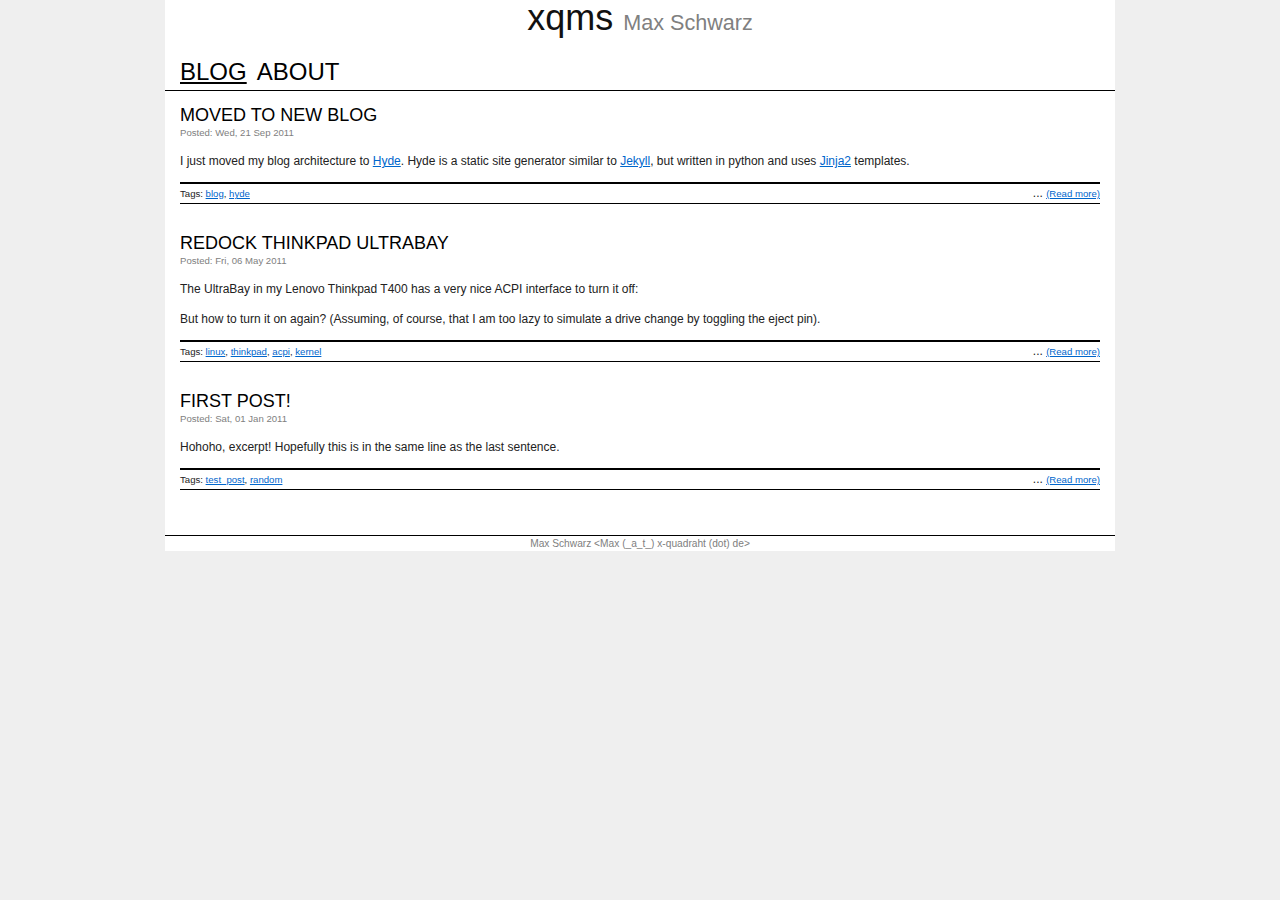
==== blog/index.html @ cdac5692 "initial commit" ====
<!DOCTYPE HTML>
<html>
<head>
	<meta charset="" />

	<title>Blog</title>
	
	<link rel="stylesheet" href="/media/css/blueprint/screen.css" type="text/css" media="screen, projection" />
	<link rel="stylesheet" href="/media/css/blueprint/print.css" type="text/css" media="print" />
	<!--[if lt IE 8]>
			<link rel="stylesheet" href="/media/css/blueprint/ie.css" type="text/css" media="screen, projection" />
	<![endif]-->

	<link rel="stylesheet" href="/media/css/base.css" type="text/css" />
	<link rel="stylesheet" href="/media/css/code.css" type="text/css" />
</head>
<body>
	<div class="container">
		<div id="header" class="span-24">
			<h1>xqms <span id="header-name">Max Schwarz</span></h1>
		</div>
		<div id="nav" class="span-24">
						<nav class=main_nav>
    <ul>
                        <li>
            <a title="Blog"
                class="button white active blog first"
                href="/blog">
                Blog
            </a>
        </li>                <li>
            <a title="About"
                class="button white about"
                href="/about.html">
                About
            </a>
        </li>    </ul>
</nav>
		</div>

		<div class="span-24">
		<div id="main">
		
<ul class="listing">
		<li>
		
<article >
	<h3><a href="/blog/moved_to_new_blog.html">Moved to new blog</a></h3>
	
	<div class="time small">
		<time datetime="2011-09-21">
			Posted: Wed, 21 Sep 2011
		</time>
	</div>
	
	<p>I just moved my blog architecture to <a href="https://github.com/hyde/hyde">Hyde</a>. Hyde is a static site
generator similar to <a href="https://github.com/mojombo/jekyll">Jekyll</a>, but written in python and uses
<a href="http://jinja.pocoo.org/docs/">Jinja2</a>&nbsp;templates.</p>
	<div class="post_info">
				<div class="tags small">
			Tags:
							<a href="/blog/tags/blog.html">blog</a>, 							<a href="/blog/tags/hyde.html">hyde</a>					</div>
				
		<span class="read_more">... <a class="small" href="/blog/moved_to_new_blog.html">(Read more)</a></span>
	</div>
</article>

	</li>
		<li>
		
<article >
	<h3><a href="/blog/redock_thinkpad_ultrabay.html">Redock Thinkpad UltraBay</a></h3>
	
	<div class="time small">
		<time datetime="2011-05-06">
			Posted: Fri, 06 May 2011
		</time>
	</div>
	
	<p>The UltraBay in my Lenovo Thinkpad T400 has a very nice <span class="caps">ACPI</span> interface to turn it&nbsp;off:</p>
<script src="https://gist.github.com/1230632.js?file=undock.sh"></script>

<p>But how to turn it on again? (Assuming, of course, that I am too lazy to
simulate a drive change by toggling the eject&nbsp;pin).</p>
	<div class="post_info">
				<div class="tags small">
			Tags:
							<a href="/blog/tags/linux.html">linux</a>, 							<a href="/blog/tags/thinkpad.html">thinkpad</a>, 							<a href="/blog/tags/acpi.html">acpi</a>, 							<a href="/blog/tags/kernel.html">kernel</a>					</div>
				
		<span class="read_more">... <a class="small" href="/blog/redock_thinkpad_ultrabay.html">(Read more)</a></span>
	</div>
</article>

	</li>
		<li>
		
<article >
	<h3><a href="/blog/test1.html">First post!</a></h3>
	
	<div class="time small">
		<time datetime="2011-01-01">
			Posted: Sat, 01 Jan 2011
		</time>
	</div>
	
	<p>Hohoho, excerpt!
Hopefully this is in the same line as the last&nbsp;sentence.</p>
	<div class="post_info">
				<div class="tags small">
			Tags:
							<a href="/blog/tags/test_post.html">test_post</a>, 							<a href="/blog/tags/random.html">random</a>					</div>
				
		<span class="read_more">... <a class="small" href="/blog/test1.html">(Read more)</a></span>
	</div>
</article>

	</li>
	</ul>
		</div>
		</div>

		<div class="span-24" id="footer">
			Max Schwarz &lt;Max (_a_t_) x-quadraht (dot) de&gt;
		</div>
	</div>
</body>
</html>
---- media/css/blueprint/screen.css ----
/* -----------------------------------------------------------------------


 Blueprint CSS Framework 1.0.1
 http://blueprintcss.org

   * Copyright (c) 2007-Present. See LICENSE for more info.
   * See README for instructions on how to use Blueprint.
   * For credits and origins, see AUTHORS.
   * This is a compressed file. See the sources in the 'src' directory.

----------------------------------------------------------------------- */

/* reset.css */
html {margin:0;padding:0;border:0;}
body, div, span, object, iframe, h1, h2, h3, h4, h5, h6, p, blockquote, pre, a, abbr, acronym, address, code, del, dfn, em, img, q, dl, dt, dd, ol, ul, li, fieldset, form, label, legend, table, caption, tbody, tfoot, thead, tr, th, td, article, aside, dialog, figure, footer, header, hgroup, nav, section {margin:0;padding:0;border:0;font-size:100%;font:inherit;vertical-align:baseline;}
article, aside, details, figcaption, figure, dialog, footer, header, hgroup, menu, nav, section {display:block;}
body {line-height:1.5;background:white;}
table {border-collapse:separate;border-spacing:0;}
caption, th, td {text-align:left;font-weight:normal;float:none !important;}
table, th, td {vertical-align:middle;}
blockquote:before, blockquote:after, q:before, q:after {content:'';}
blockquote, q {quotes:"" "";}
a img {border:none;}
:focus {outline:0;}

/* typography.css */
html {font-size:100.01%;}
body {font-size:75%;color:#222;background:#fff;font-family:"Helvetica Neue", Arial, Helvetica, sans-serif;}
h1, h2, h3, h4, h5, h6 {font-weight:normal;color:#111;}
h1 {font-size:3em;line-height:1;margin-bottom:0.5em;}
h2 {font-size:2em;margin-bottom:0.75em;}
h3 {font-size:1.5em;line-height:1;margin-bottom:1em;}
h4 {font-size:1.2em;line-height:1.25;margin-bottom:1.25em;}
h5 {font-size:1em;font-weight:bold;margin-bottom:1.5em;}
h6 {font-size:1em;font-weight:bold;}
h1 img, h2 img, h3 img, h4 img, h5 img, h6 img {margin:0;}
p {margin:0 0 1.5em;}
.left {float:left !important;}
p .left {margin:1.5em 1.5em 1.5em 0;padding:0;}
.right {float:right !important;}
p .right {margin:1.5em 0 1.5em 1.5em;padding:0;}
a:focus, a:hover {color:#09f;}
a {color:#06c;text-decoration:underline;}
blockquote {margin:1.5em;color:#666;font-style:italic;}
strong, dfn {font-weight:bold;}
em, dfn {font-style:italic;}
sup, sub {line-height:0;}
abbr, acronym {border-bottom:1px dotted #666;}
address {margin:0 0 1.5em;font-style:italic;}
del {color:#666;}
pre {margin:1.5em 0;white-space:pre;}
pre, code, tt {font:1em 'andale mono', 'lucida console', monospace;line-height:1.5;}
li ul, li ol {margin:0;}
ul, ol {margin:0 1.5em 1.5em 0;padding-left:1.5em;}
ul {list-style-type:disc;}
ol {list-style-type:decimal;}
dl {margin:0 0 1.5em 0;}
dl dt {font-weight:bold;}
dd {margin-left:1.5em;}
table {margin-bottom:1.4em;width:100%;}
th {font-weight:bold;}
thead th {background:#c3d9ff;}
th, td, caption {padding:4px 10px 4px 5px;}
tbody tr:nth-child(even) td, tbody tr.even td {background:#e5ecf9;}
tfoot {font-style:italic;}
caption {background:#eee;}
.small {font-size:.8em;margin-bottom:1.875em;line-height:1.875em;}
.large {font-size:1.2em;line-height:2.5em;margin-bottom:1.25em;}
.hide {display:none;}
.quiet {color:#666;}
.loud {color:#000;}
.highlight {background:#ff0;}
.added {background:#060;color:#fff;}
.removed {background:#900;color:#fff;}
.first {margin-left:0;padding-left:0;}
.last {margin-right:0;padding-right:0;}
.top {margin-top:0;padding-top:0;}
.bottom {margin-bottom:0;padding-bottom:0;}

/* forms.css */
label {font-weight:bold;}
fieldset {padding:0 1.4em 1.4em 1.4em;margin:0 0 1.5em 0;border:1px solid #ccc;}
legend {font-weight:bold;font-size:1.2em;margin-top:-0.2em;margin-bottom:1em;}
fieldset, #IE8#HACK {padding-top:1.4em;}
legend, #IE8#HACK {margin-top:0;margin-bottom:0;}
input[type=text], input[type=password], input[type=url], input[type=email], input.text, input.title, textarea {background-color:#fff;border:1px solid #bbb;color:#000;}
input[type=text]:focus, input[type=password]:focus, input[type=url]:focus, input[type=email]:focus, input.text:focus, input.title:focus, textarea:focus {border-color:#666;}
select {background-color:#fff;border-width:1px;border-style:solid;}
input[type=text], input[type=password], input[type=url], input[type=email], input.text, input.title, textarea, select {margin:0.5em 0;}
input.text, input.title {width:300px;padding:5px;}
input.title {font-size:1.5em;}
textarea {width:390px;height:250px;padding:5px;}
form.inline {line-height:3;}
form.inline p {margin-bottom:0;}
.error, .alert, .notice, .success, .info {padding:0.8em;margin-bottom:1em;border:2px solid #ddd;}
.error, .alert {background:#fbe3e4;color:#8a1f11;border-color:#fbc2c4;}
.notice {background:#fff6bf;color:#514721;border-color:#ffd324;}
.success {background:#e6efc2;color:#264409;border-color:#c6d880;}
.info {background:#d5edf8;color:#205791;border-color:#92cae4;}
.error a, .alert a {color:#8a1f11;}
.notice a {color:#514721;}
.success a {color:#264409;}
.info a {color:#205791;}

/* grid.css */
.container {width:950px;margin:0 auto;}
.showgrid {background:url(src/grid.png);}
.column, .span-1, .span-2, .span-3, .span-4, .span-5, .span-6, .span-7, .span-8, .span-9, .span-10, .span-11, .span-12, .span-13, .span-14, .span-15, .span-16, .span-17, .span-18, .span-19, .span-20, .span-21, .span-22, .span-23, .span-24 {float:left;margin-right:10px;}
.last {margin-right:0;}
.span-1 {width:30px;}
.span-2 {width:70px;}
.span-3 {width:110px;}
.span-4 {width:150px;}
.span-5 {width:190px;}
.span-6 {width:230px;}
.span-7 {width:270px;}
.span-8 {width:310px;}
.span-9 {width:350px;}
.span-10 {width:390px;}
.span-11 {width:430px;}
.span-12 {width:470px;}
.span-13 {width:510px;}
.span-14 {width:550px;}
.span-15 {width:590px;}
.span-16 {width:630px;}
.span-17 {width:670px;}
.span-18 {width:710px;}
.span-19 {width:750px;}
.span-20 {width:790px;}
.span-21 {width:830px;}
.span-22 {width:870px;}
.span-23 {width:910px;}
.span-24 {width:950px;margin-right:0;}
input.span-1, textarea.span-1, input.span-2, textarea.span-2, input.span-3, textarea.span-3, input.span-4, textarea.span-4, input.span-5, textarea.span-5, input.span-6, textarea.span-6, input.span-7, textarea.span-7, input.span-8, textarea.span-8, input.span-9, textarea.span-9, input.span-10, textarea.span-10, input.span-11, textarea.span-11, input.span-12, textarea.span-12, input.span-13, textarea.span-13, input.span-14, textarea.span-14, input.span-15, textarea.span-15, input.span-16, textarea.span-16, input.span-17, textarea.span-17, input.span-18, textarea.span-18, input.span-19, textarea.span-19, input.span-20, textarea.span-20, input.span-21, textarea.span-21, input.span-22, textarea.span-22, input.span-23, textarea.span-23, input.span-24, textarea.span-24 {border-left-width:1px;border-right-width:1px;padding-left:5px;padding-right:5px;}
input.span-1, textarea.span-1 {width:18px;}
input.span-2, textarea.span-2 {width:58px;}
input.span-3, textarea.span-3 {width:98px;}
input.span-4, textarea.span-4 {width:138px;}
input.span-5, textarea.span-5 {width:178px;}
input.span-6, textarea.span-6 {width:218px;}
input.span-7, textarea.span-7 {width:258px;}
input.span-8, textarea.span-8 {width:298px;}
input.span-9, textarea.span-9 {width:338px;}
input.span-10, textarea.span-10 {width:378px;}
input.span-11, textarea.span-11 {width:418px;}
input.span-12, textarea.span-12 {width:458px;}
input.span-13, textarea.span-13 {width:498px;}
input.span-14, textarea.span-14 {width:538px;}
input.span-15, textarea.span-15 {width:578px;}
input.span-16, textarea.span-16 {width:618px;}
input.span-17, textarea.span-17 {width:658px;}
input.span-18, textarea.span-18 {width:698px;}
input.span-19, textarea.span-19 {width:738px;}
input.span-20, textarea.span-20 {width:778px;}
input.span-21, textarea.span-21 {width:818px;}
input.span-22, textarea.span-22 {width:858px;}
input.span-23, textarea.span-23 {width:898px;}
input.span-24, textarea.span-24 {width:938px;}
.append-1 {padding-right:40px;}
.append-2 {padding-right:80px;}
.append-3 {padding-right:120px;}
.append-4 {padding-right:160px;}
.append-5 {padding-right:200px;}
.append-6 {padding-right:240px;}
.append-7 {padding-right:280px;}
.append-8 {padding-right:320px;}
.append-9 {padding-right:360px;}
.append-10 {padding-right:400px;}
.append-11 {padding-right:440px;}
.append-12 {padding-right:480px;}
.append-13 {padding-right:520px;}
.append-14 {padding-right:560px;}
.append-15 {padding-right:600px;}
.append-16 {padding-right:640px;}
.append-17 {padding-right:680px;}
.append-18 {padding-right:720px;}
.append-19 {padding-right:760px;}
.append-20 {padding-right:800px;}
.append-21 {padding-right:840px;}
.append-22 {padding-right:880px;}
.append-23 {padding-right:920px;}
.prepend-1 {padding-left:40px;}
.prepend-2 {padding-left:80px;}
.prepend-3 {padding-left:120px;}
.prepend-4 {padding-left:160px;}
.prepend-5 {padding-left:200px;}
.prepend-6 {padding-left:240px;}
.prepend-7 {padding-left:280px;}
.prepend-8 {padding-left:320px;}
.prepend-9 {padding-left:360px;}
.prepend-10 {padding-left:400px;}
.prepend-11 {padding-left:440px;}
.prepend-12 {padding-left:480px;}
.prepend-13 {padding-left:520px;}
.prepend-14 {padding-left:560px;}
.prepend-15 {padding-left:600px;}
.prepend-16 {padding-left:640px;}
.prepend-17 {padding-left:680px;}
.prepend-18 {padding-left:720px;}
.prepend-19 {padding-left:760px;}
.prepend-20 {padding-left:800px;}
.prepend-21 {padding-left:840px;}
.prepend-22 {padding-left:880px;}
.prepend-23 {padding-left:920px;}
.border {padding-right:4px;margin-right:5px;border-right:1px solid #ddd;}
.colborder {padding-right:24px;margin-right:25px;border-right:1px solid #ddd;}
.pull-1 {margin-left:-40px;}
.pull-2 {margin-left:-80px;}
.pull-3 {margin-left:-120px;}
.pull-4 {margin-left:-160px;}
.pull-5 {margin-left:-200px;}
.pull-6 {margin-left:-240px;}
.pull-7 {margin-left:-280px;}
.pull-8 {margin-left:-320px;}
.pull-9 {margin-left:-360px;}
.pull-10 {margin-left:-400px;}
.pull-11 {margin-left:-440px;}
.pull-12 {margin-left:-480px;}
.pull-13 {margin-left:-520px;}
.pull-14 {margin-left:-560px;}
.pull-15 {margin-left:-600px;}
.pull-16 {margin-left:-640px;}
.pull-17 {margin-left:-680px;}
.pull-18 {margin-left:-720px;}
.pull-19 {margin-left:-760px;}
.pull-20 {margin-left:-800px;}
.pull-21 {margin-left:-840px;}
.pull-22 {margin-left:-880px;}
.pull-23 {margin-left:-920px;}
.pull-24 {margin-left:-960px;}
.pull-1, .pull-2, .pull-3, .pull-4, .pull-5, .pull-6, .pull-7, .pull-8, .pull-9, .pull-10, .pull-11, .pull-12, .pull-13, .pull-14, .pull-15, .pull-16, .pull-17, .pull-18, .pull-19, .pull-20, .pull-21, .pull-22, .pull-23, .pull-24 {float:left;position:relative;}
.push-1 {margin:0 -40px 1.5em 40px;}
.push-2 {margin:0 -80px 1.5em 80px;}
.push-3 {margin:0 -120px 1.5em 120px;}
.push-4 {margin:0 -160px 1.5em 160px;}
.push-5 {margin:0 -200px 1.5em 200px;}
.push-6 {margin:0 -240px 1.5em 240px;}
.push-7 {margin:0 -280px 1.5em 280px;}
.push-8 {margin:0 -320px 1.5em 320px;}
.push-9 {margin:0 -360px 1.5em 360px;}
.push-10 {margin:0 -400px 1.5em 400px;}
.push-11 {margin:0 -440px 1.5em 440px;}
.push-12 {margin:0 -480px 1.5em 480px;}
.push-13 {margin:0 -520px 1.5em 520px;}
.push-14 {margin:0 -560px 1.5em 560px;}
.push-15 {margin:0 -600px 1.5em 600px;}
.push-16 {margin:0 -640px 1.5em 640px;}
.push-17 {margin:0 -680px 1.5em 680px;}
.push-18 {margin:0 -720px 1.5em 720px;}
.push-19 {margin:0 -760px 1.5em 760px;}
.push-20 {margin:0 -800px 1.5em 800px;}
.push-21 {margin:0 -840px 1.5em 840px;}
.push-22 {margin:0 -880px 1.5em 880px;}
.push-23 {margin:0 -920px 1.5em 920px;}
.push-24 {margin:0 -960px 1.5em 960px;}
.push-1, .push-2, .push-3, .push-4, .push-5, .push-6, .push-7, .push-8, .push-9, .push-10, .push-11, .push-12, .push-13, .push-14, .push-15, .push-16, .push-17, .push-18, .push-19, .push-20, .push-21, .push-22, .push-23, .push-24 {float:left;position:relative;}
div.prepend-top, .prepend-top {margin-top:1.5em;}
div.append-bottom, .append-bottom {margin-bottom:1.5em;}
.box {padding:1.5em;margin-bottom:1.5em;background:#e5eCf9;}
hr {background:#ddd;color:#ddd;clear:both;float:none;width:100%;height:1px;margin:0 0 17px;border:none;}
hr.space {background:#fff;color:#fff;visibility:hidden;}
.clearfix:after, .container:after {content:"\0020";display:block;height:0;clear:both;visibility:hidden;overflow:hidden;}
.clearfix, .container {display:block;}
.clear {clear:both;}
---- media/css/blueprint/print.css ----
/* -----------------------------------------------------------------------


 Blueprint CSS Framework 1.0.1
 http://blueprintcss.org

   * Copyright (c) 2007-Present. See LICENSE for more info.
   * See README for instructions on how to use Blueprint.
   * For credits and origins, see AUTHORS.
   * This is a compressed file. See the sources in the 'src' directory.

----------------------------------------------------------------------- */

/* print.css */
body {line-height:1.5;font-family:"Helvetica Neue", Arial, Helvetica, sans-serif;color:#000;background:none;font-size:10pt;}
.container {background:none;}
hr {background:#ccc;color:#ccc;width:100%;height:2px;margin:2em 0;padding:0;border:none;}
hr.space {background:#fff;color:#fff;visibility:hidden;}
h1, h2, h3, h4, h5, h6 {font-family:"Helvetica Neue", Arial, "Lucida Grande", sans-serif;}
code {font:.9em "Courier New", Monaco, Courier, monospace;}
a img {border:none;}
p img.top {margin-top:0;}
blockquote {margin:1.5em;padding:1em;font-style:italic;font-size:.9em;}
.small {font-size:.9em;}
.large {font-size:1.1em;}
.quiet {color:#999;}
.hide {display:none;}
a:link, a:visited {background:transparent;font-weight:700;text-decoration:underline;}
a:link:after, a:visited:after {content:" (" attr(href) ")";font-size:90%;}
---- media/css/blueprint/ie.css ----
/* -----------------------------------------------------------------------


 Blueprint CSS Framework 1.0.1
 http://blueprintcss.org

   * Copyright (c) 2007-Present. See LICENSE for more info.
   * See README for instructions on how to use Blueprint.
   * For credits and origins, see AUTHORS.
   * This is a compressed file. See the sources in the 'src' directory.

----------------------------------------------------------------------- */

/* ie.css */
body {text-align:center;}
.container {text-align:left;}
* html .column, * html .span-1, * html .span-2, * html .span-3, * html .span-4, * html .span-5, * html .span-6, * html .span-7, * html .span-8, * html .span-9, * html .span-10, * html .span-11, * html .span-12, * html .span-13, * html .span-14, * html .span-15, * html .span-16, * html .span-17, * html .span-18, * html .span-19, * html .span-20, * html .span-21, * html .span-22, * html .span-23, * html .span-24 {display:inline;overflow-x:hidden;}
* html legend {margin:0px -8px 16px 0;padding:0;}
sup {vertical-align:text-top;}
sub {vertical-align:text-bottom;}
html>body p code {*white-space:normal;}
hr {margin:-8px auto 11px;}
img {-ms-interpolation-mode:bicubic;}
.clearfix, .container {display:inline-block;}
* html .clearfix, * html .container {height:1%;}
fieldset {padding-top:0;}
legend {margin-top:-0.2em;margin-bottom:1em;margin-left:-0.5em;}
textarea {overflow:auto;}
label {vertical-align:middle;position:relative;top:-0.25em;}
input.text, input.title, textarea {background-color:#fff;border:1px solid #bbb;}
input.text:focus, input.title:focus {border-color:#666;}
input.text, input.title, textarea, select {margin:0.5em 0;}
input.checkbox, input.radio {position:relative;top:.25em;}
form.inline div, form.inline p {vertical-align:middle;}
form.inline input.checkbox, form.inline input.radio, form.inline input.button, form.inline button {margin:0.5em 0;}
button, input.button {position:relative;top:0.25em;}
---- media/css/base.css ----
body {
	background-color: #efefef;
}

.container {
	background-color: white;
}

#header {
	text-align: center;
}

#header h1 {
	margin-bottom: 0;
}

#header-name {
	color: #808080;
	font-size: 60%;
}

#nav {
	border-bottom: 1px solid black;
}

.main_nav ul {
	padding-left: 15px;
}

.main_nav li {
	list-style-type: none;
	float: left;
}

.main_nav li a {
	margin-left: 5px;
	margin-right: 5px;
	font-size: 200%;
	text-transform: uppercase;
	text-decoration: none;
	color: black;
}

.main_nav li a.first {
	margin-left: 0;
}

.main_nav li a.active {
	text-decoration: underline;
}

.main_nav li a:hover {
	text-decoration: underline;
}

#main {
	padding: 15px 15px 15px 15px;
}

.listing {
	min-width: 800px;
	padding-left: 0;
	margin-right: 0;
}

.listing p {
	margin-bottom: 1em;
}

.listing > li {
	list-style-type: none;
	border-bottom: 1px solid black;
	margin-bottom: 30px;
}

.post_info {
	border-top: 2px solid black;
}

.post_info .tags ul {
	display: inline-block;
	padding: 0;
}

.post_info .tags li {
	list-style-type: none;
	float: left;
}

.post_info .tags {
	display: inline;
}

.post_info .read_more {
	float: right;
}

article h3 {
	text-transform: uppercase;
	margin-bottom: 0;
}

article h3 a {
	color: black;
	text-decoration: none;
}

article .time {
	color: #808080;
	margin-bottom: 10px;
}

.codebox {
	background-color: #909090;
	margin-bottom: 1.5em;
}

.codebox table {
	margin: 0;
}

.codebox .highlight {
	display: block;
}

.codebox pre {
	margin: 0;
}

.codebox td {
	padding: 0;
}

.codebox td, .codebox th {
	vertical-align: top;
}

.codebox figcaption {
	text-align: center;
}

#footer {
	color: #808080;
	font-size: 85%;
	text-align: center;
	border-top: 1px solid black;
}
---- media/css/code.css ----
.codebox .highlight .hll { background-color: #ffffcc }
.codebox .highlight  { background: #f0f0f0; }
.codebox .highlight .c { color: #60a0b0; font-style: italic } /* Comment */
.codebox .highlight .err { border: 1px solid #FF0000 } /* Error */
.codebox .highlight .k { color: #007020; font-weight: bold } /* Keyword */
.codebox .highlight .o { color: #666666 } /* Operator */
.codebox .highlight .cm { color: #60a0b0; font-style: italic } /* Comment.Multiline */
.codebox .highlight .cp { color: #007020 } /* Comment.Preproc */
.codebox .highlight .c1 { color: #60a0b0; font-style: italic } /* Comment.Single */
.codebox .highlight .cs { color: #60a0b0; background-color: #fff0f0 } /* Comment.Special */
.codebox .highlight .gd { color: #A00000 } /* Generic.Deleted */
.codebox .highlight .ge { font-style: italic } /* Generic.Emph */
.codebox .highlight .gr { color: #FF0000 } /* Generic.Error */
.codebox .highlight .gh { color: #000080; font-weight: bold } /* Generic.Heading */
.codebox .highlight .gi { color: #00A000 } /* Generic.Inserted */
.codebox .highlight .go { color: #808080 } /* Generic.Output */
.codebox .highlight .gp { color: #c65d09; font-weight: bold } /* Generic.Prompt */
.codebox .highlight .gs { font-weight: bold } /* Generic.Strong */
.codebox .highlight .gu { color: #800080; font-weight: bold } /* Generic.Subheading */
.codebox .highlight .gt { color: #0040D0 } /* Generic.Traceback */
.codebox .highlight .kc { color: #007020; font-weight: bold } /* Keyword.Constant */
.codebox .highlight .kd { color: #007020; font-weight: bold } /* Keyword.Declaration */
.codebox .highlight .kn { color: #007020; font-weight: bold } /* Keyword.Namespace */
.codebox .highlight .kp { color: #007020 } /* Keyword.Pseudo */
.codebox .highlight .kr { color: #007020; font-weight: bold } /* Keyword.Reserved */
.codebox .highlight .kt { color: #902000 } /* Keyword.Type */
.codebox .highlight .m { color: #40a070 } /* Literal.Number */
.codebox .highlight .s { color: #4070a0 } /* Literal.String */
.codebox .highlight .na { color: #4070a0 } /* Name.Attribute */
.codebox .highlight .nb { color: #007020 } /* Name.Builtin */
.codebox .highlight .nc { color: #0e84b5; font-weight: bold } /* Name.Class */
.codebox .highlight .no { color: #60add5 } /* Name.Constant */
.codebox .highlight .nd { color: #555555; font-weight: bold } /* Name.Decorator */
.codebox .highlight .ni { color: #d55537; font-weight: bold } /* Name.Entity */
.codebox .highlight .ne { color: #007020 } /* Name.Exception */
.codebox .highlight .nf { color: #06287e } /* Name.Function */
.codebox .highlight .nl { color: #002070; font-weight: bold } /* Name.Label */
.codebox .highlight .nn { color: #0e84b5; font-weight: bold } /* Name.Namespace */
.codebox .highlight .nt { color: #062873; font-weight: bold } /* Name.Tag */
.codebox .highlight .nv { color: #bb60d5 } /* Name.Variable */
.codebox .highlight .ow { color: #007020; font-weight: bold } /* Operator.Word */
.codebox .highlight .w { color: #bbbbbb } /* Text.Whitespace */
.codebox .highlight .mf { color: #40a070 } /* Literal.Number.Float */
.codebox .highlight .mh { color: #40a070 } /* Literal.Number.Hex */
.codebox .highlight .mi { color: #40a070 } /* Literal.Number.Integer */
.codebox .highlight .mo { color: #40a070 } /* Literal.Number.Oct */
.codebox .highlight .sb { color: #4070a0 } /* Literal.String.Backtick */
.codebox .highlight .sc { color: #4070a0 } /* Literal.String.Char */
.codebox .highlight .sd { color: #4070a0; font-style: italic } /* Literal.String.Doc */
.codebox .highlight .s2 { color: #4070a0 } /* Literal.String.Double */
.codebox .highlight .se { color: #4070a0; font-weight: bold } /* Literal.String.Escape */
.codebox .highlight .sh { color: #4070a0 } /* Literal.String.Heredoc */
.codebox .highlight .si { color: #70a0d0; font-style: italic } /* Literal.String.Interpol */
.codebox .highlight .sx { color: #c65d09 } /* Literal.String.Other */
.codebox .highlight .sr { color: #235388 } /* Literal.String.Regex */
.codebox .highlight .s1 { color: #4070a0 } /* Literal.String.Single */
.codebox .highlight .ss { color: #517918 } /* Literal.String.Symbol */
.codebox .highlight .bp { color: #007020 } /* Name.Builtin.Pseudo */
.codebox .highlight .vc { color: #bb60d5 } /* Name.Variable.Class */
.codebox .highlight .vg { color: #bb60d5 } /* Name.Variable.Global */
.codebox .highlight .vi { color: #bb60d5 } /* Name.Variable.Instance */
.codebox .highlight .il { color: #40a070 } /* Literal.Number.Integer.Long */
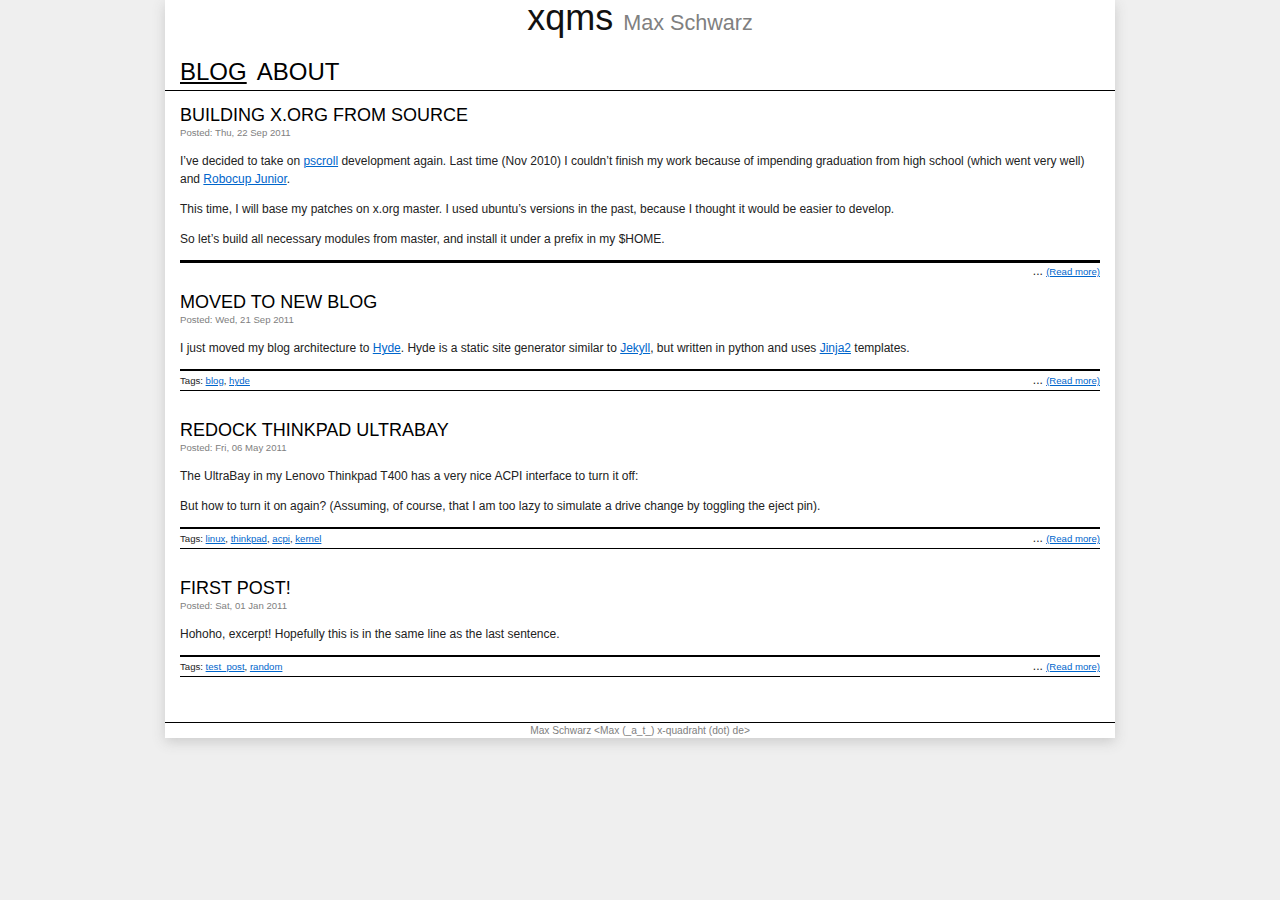
==== commit 7dcb996c: "building xorg from source" ====
--- a/blog/index.html
+++ b/blog/index.html
@@ -1,7 +1,7 @@
 <!DOCTYPE HTML>
 <html>
 <head>
-	<meta charset="" />
+	<meta charset="utf-8" />
 
 	<title>Blog</title>
 	
@@ -45,6 +45,31 @@
 		<li>
 		
 <article >
+	<h3><a href="/blog/building_xorg.html">Building X.org from source</a></h3>
+	
+	<div class="time small">
+		<time datetime="2011-09-22">
+			Posted: Thu, 22 Sep 2011
+		</time>
+	</div>
+	
+	<p>I&#8217;ve decided to take on <a href="https://github.com/x-quadraht/pscroll">pscroll</a> development again. Last time (Nov
+2010) I couldn&#8217;t finish my work because of impending graduation from high
+school (which went very well) and <a href="http://www.robocup2011.org">Robocup Junior</a>.</p>
+<p>This time, I will base my patches on x.org master. I used ubuntu&#8217;s versions
+in the past, because I thought it would be easier to&nbsp;develop.</p>
+<p>So let&#8217;s build all necessary modules from master, and install it under a
+prefix in my&nbsp;$<span class="caps">HOME</span>.</p>
+	<div class="post_info">
+				
+		<span class="read_more">... <a class="small" href="/blog/building_xorg.html">(Read more)</a></span>
+	</div>
+</article>
+
+	</li>
+		<li>
+		
+<article >
 	<h3><a href="/blog/moved_to_new_blog.html">Moved to new blog</a></h3>
 	
 	<div class="time small">
@@ -78,7 +103,7 @@
 	</div>
 	
 	<p>The UltraBay in my Lenovo Thinkpad T400 has a very nice <span class="caps">ACPI</span> interface to turn it&nbsp;off:</p>
-<script src="https://gist.github.com/1230632.js?file=undock.sh"></script>
+<script src="https://gist.github.com/1230801.js?file=undock.sh"></script>
 
 <p>But how to turn it on again? (Assuming, of course, that I am too lazy to
 simulate a drive change by toggling the eject&nbsp;pin).</p>
--- a/media/css/base.css
+++ b/media/css/base.css
@@ -4,6 +4,11 @@
 
 .container {
 	background-color: white;
+	-moz-box-shadow: 0px 4px 12px #ccc; /* FF3.5+ */
+	-webkit-box-shadow: 0px 4px 12px #ccc; /* Saf3.0+, Chrome */
+	box-shadow: 0px 4px 12px #ccc; /* Opera 10.5, IE 9.0 */
+	filter:  progid:DXImageTransform.Microsoft.dropshadow(OffX=12px, OffY=12px, Color='#ccc'); /* IE6,IE7 */
+	-ms-filter: "progid:DXImageTransform.Microsoft.dropshadow(OffX=12px, OffY=12px, Color='#ccc')"; /* IE8 */
 }
 
 #header {
@@ -145,3 +150,8 @@
 	text-align: center;
 	border-top: 1px solid black;
 }
+
+h2 {
+	font-size: 120%;
+	font-weight: bold;
+}
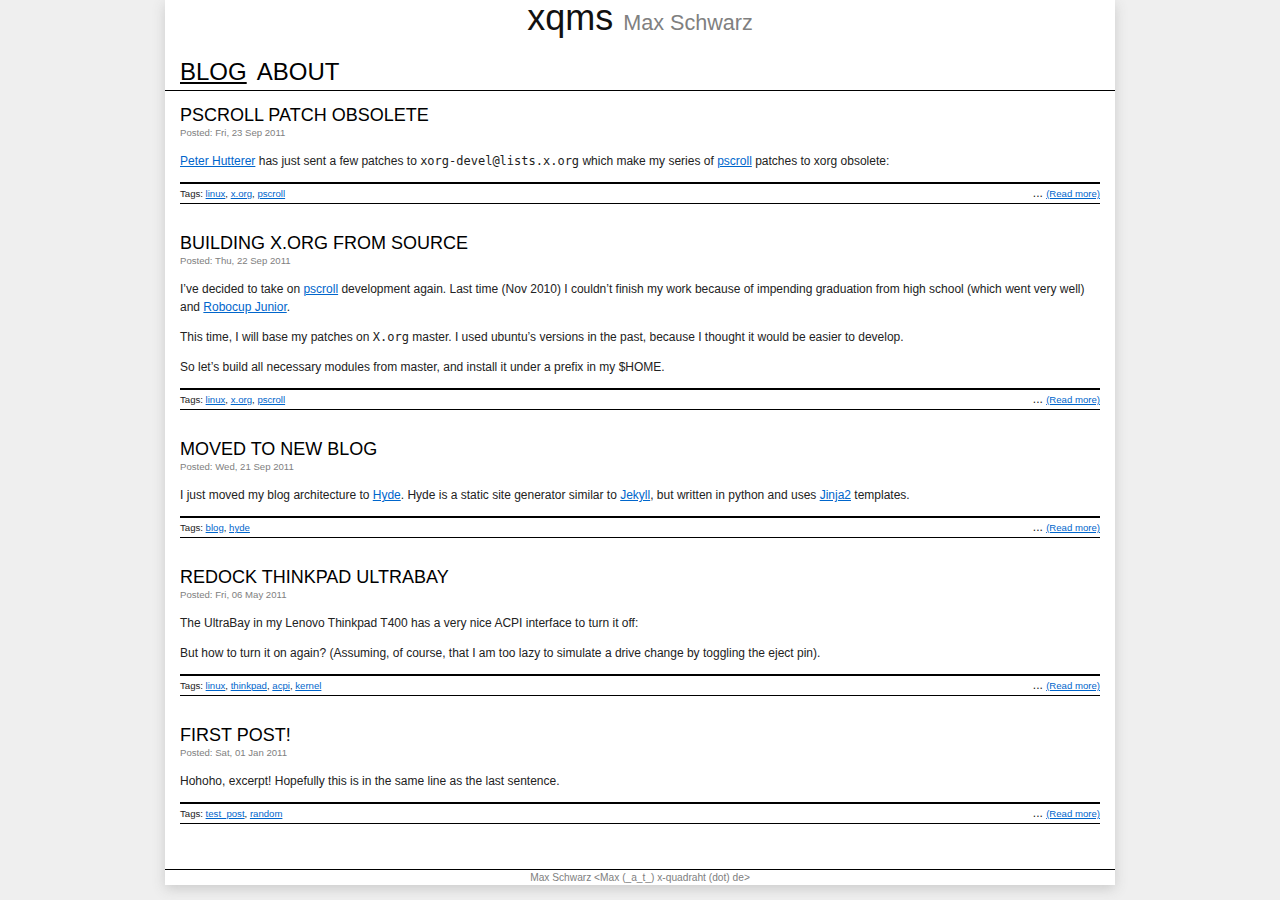
==== commit a19e7997: "pscroll patch obsolete" ====
--- a/blog/index.html
+++ b/blog/index.html
@@ -45,6 +45,29 @@
 		<li>
 		
 <article >
+	<h3><a href="/blog/pscroll_patch_obsolete.html">pscroll patch obsolete</a></h3>
+	
+	<div class="time small">
+		<time datetime="2011-09-23">
+			Posted: Fri, 23 Sep 2011
+		</time>
+	</div>
+	
+	<p><a href="http://who-t.blogspot.com">Peter Hutterer</a> has just sent a few patches to <code>xorg-devel@lists.x.org</code>
+which make my series of <a href="https://github.com/x-quadraht/pscroll">pscroll</a> patches to xorg&nbsp;obsolete:</p>
+	<div class="post_info">
+				<div class="tags small">
+			Tags:
+							<a href="/blog/tags/linux.html">linux</a>, 							<a href="/blog/tags/x.org.html">x.org</a>, 							<a href="/blog/tags/pscroll.html">pscroll</a>					</div>
+				
+		<span class="read_more">... <a class="small" href="/blog/pscroll_patch_obsolete.html">(Read more)</a></span>
+	</div>
+</article>
+
+	</li>
+		<li>
+		
+<article >
 	<h3><a href="/blog/building_xorg.html">Building X.org from source</a></h3>
 	
 	<div class="time small">
@@ -56,11 +79,14 @@
 	<p>I&#8217;ve decided to take on <a href="https://github.com/x-quadraht/pscroll">pscroll</a> development again. Last time (Nov
 2010) I couldn&#8217;t finish my work because of impending graduation from high
 school (which went very well) and <a href="http://www.robocup2011.org">Robocup Junior</a>.</p>
-<p>This time, I will base my patches on x.org master. I used ubuntu&#8217;s versions
+<p>This time, I will base my patches on <code>X.org</code> master. I used ubuntu&#8217;s versions
 in the past, because I thought it would be easier to&nbsp;develop.</p>
 <p>So let&#8217;s build all necessary modules from master, and install it under a
 prefix in my&nbsp;$<span class="caps">HOME</span>.</p>
 	<div class="post_info">
+				<div class="tags small">
+			Tags:
+							<a href="/blog/tags/linux.html">linux</a>, 							<a href="/blog/tags/x.org.html">x.org</a>, 							<a href="/blog/tags/pscroll.html">pscroll</a>					</div>
 				
 		<span class="read_more">... <a class="small" href="/blog/building_xorg.html">(Read more)</a></span>
 	</div>
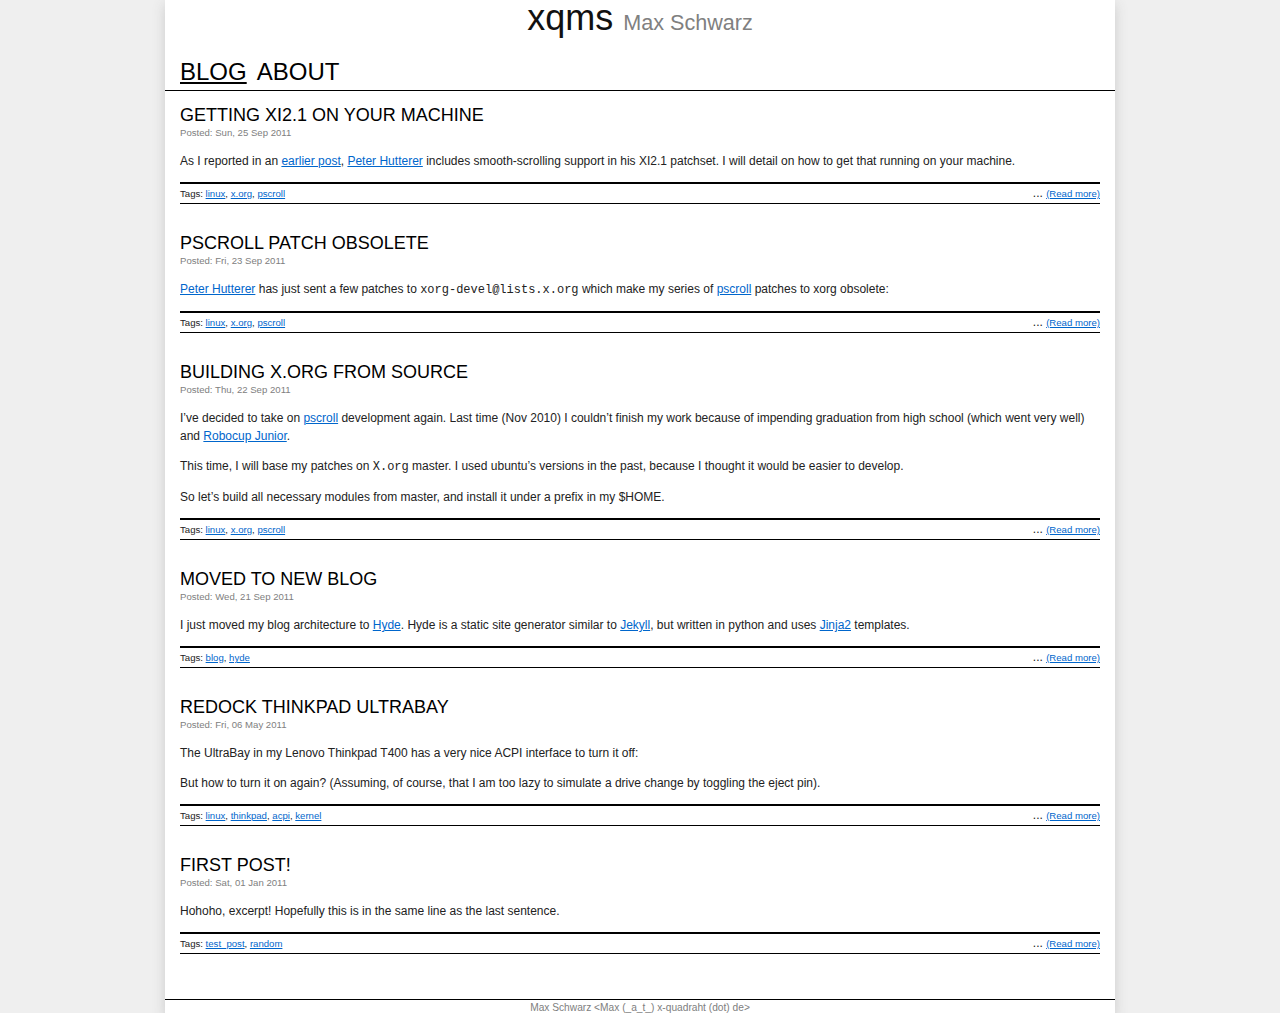
==== commit f5ddd059: "getting xi2.1" ====
--- a/blog/index.html
+++ b/blog/index.html
@@ -45,6 +45,30 @@
 		<li>
 		
 <article >
+	<h3><a href="/blog/getting_xi21.html">Getting XI2.1 on your machine</a></h3>
+	
+	<div class="time small">
+		<time datetime="2011-09-25">
+			Posted: Sun, 25 Sep 2011
+		</time>
+	</div>
+	
+	<p>As I reported in an <a href="/blog/pscroll_patch_obsolete.html">earlier post</a>, <a href="http://who-t.blogspot.com">Peter Hutterer</a> includes
+smooth-scrolling support in his <span class="caps">XI2</span>.1 patchset. I will detail on how to get that
+running on your&nbsp;machine.</p>
+	<div class="post_info">
+				<div class="tags small">
+			Tags:
+							<a href="/blog/tags/linux.html">linux</a>, 							<a href="/blog/tags/x.org.html">x.org</a>, 							<a href="/blog/tags/pscroll.html">pscroll</a>					</div>
+				
+		<span class="read_more">... <a class="small" href="/blog/getting_xi21.html">(Read more)</a></span>
+	</div>
+</article>
+
+	</li>
+		<li>
+		
+<article >
 	<h3><a href="/blog/pscroll_patch_obsolete.html">pscroll patch obsolete</a></h3>
 	
 	<div class="time small">
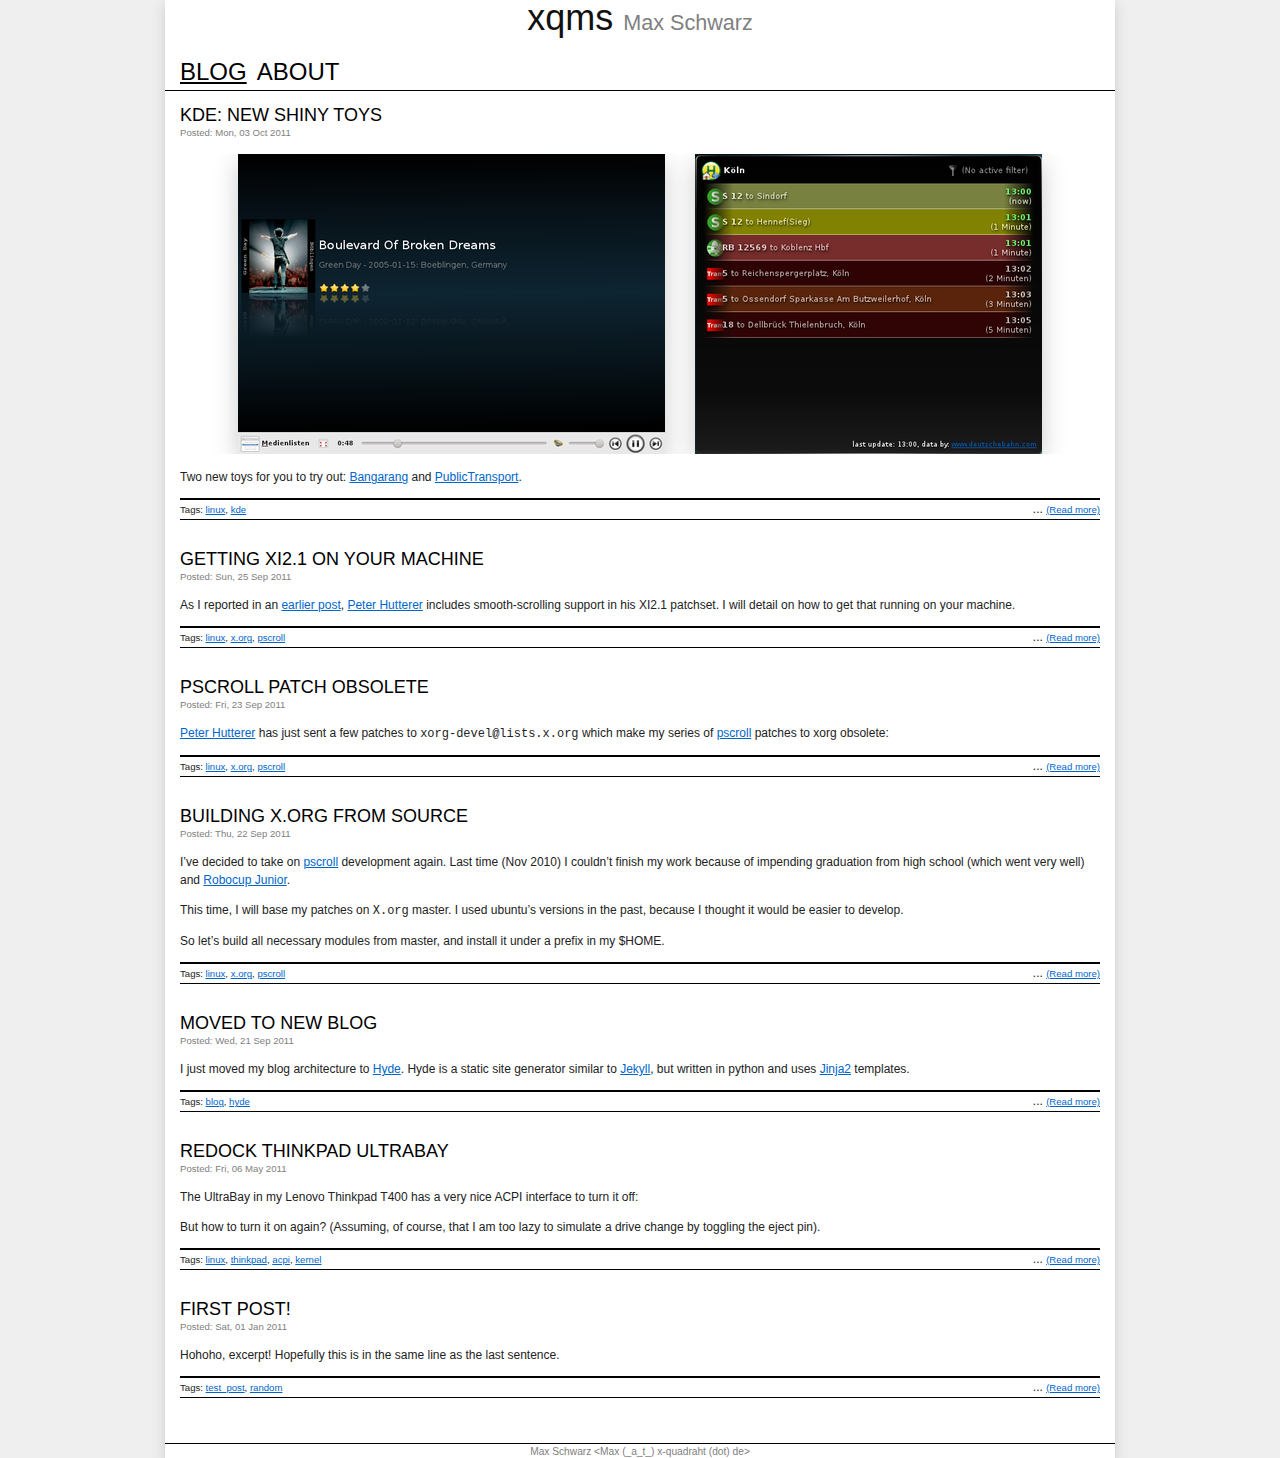
==== commit 95527a89: "KDE: shiny new toys" ====
--- a/blog/index.html
+++ b/blog/index.html
@@ -45,6 +45,34 @@
 		<li>
 		
 <article >
+	<h3><a href="/blog/kde_new_shiny_toys.html">KDE: New shiny toys</a></h3>
+	
+	<div class="time small">
+		<time datetime="2011-10-03">
+			Posted: Mon, 03 Oct 2011
+		</time>
+	</div>
+	
+	<p><aside class="images">
+<div class="img_box">
+<img alt="Bangarang" src="/media/img/bangarang.png" style="float: left" />
+<img alt="PublicTransport" src="/media/img/publictransport.png" />
+</div>
+</aside></p>
+<p>Two new toys for you to try out: <a href="https://bangarangkde.wordpress.com/">Bangarang</a> and <a href="http://kde-look.org/content/show.php/PublicTransport?action=content&amp;content=106175">PublicTransport</a>.</p>
+	<div class="post_info">
+				<div class="tags small">
+			Tags:
+							<a href="/blog/tags/linux.html">linux</a>, 							<a href="/blog/tags/kde.html">kde</a>					</div>
+				
+		<span class="read_more">... <a class="small" href="/blog/kde_new_shiny_toys.html">(Read more)</a></span>
+	</div>
+</article>
+
+	</li>
+		<li>
+		
+<article >
 	<h3><a href="/blog/getting_xi21.html">Getting XI2.1 on your machine</a></h3>
 	
 	<div class="time small">
--- a/media/css/base.css
+++ b/media/css/base.css
@@ -144,6 +144,34 @@
 	text-align: center;
 }
 
+aside.images {
+	clear: both;
+	float: left;
+	overflow: hidden;
+	width: 100%;
+	margin-bottom: 1.2em;
+}
+
+aside.images .img_box {
+	position: relative;
+	left: 50%;
+	float: left;
+}
+
+aside.images img {
+	margin-left: 15px;
+	margin-right: 15px;
+	float: left;
+	position: relative;
+	right: 50%;
+
+	-moz-box-shadow: 0px 8px 24px #ccc; /* FF3.5+ */
+	-webkit-box-shadow: 0px 8px 24px #ccc; /* Saf3.0+, Chrome */
+	box-shadow: 0px 8px 24px #ccc; /* Opera 10.5, IE 9.0 */
+	filter:  progid:DXImageTransform.Microsoft.dropshadow(OffX=12px, OffY=12px, Color='#ccc'); /* IE6,IE7 */
+	-ms-filter: "progid:DXImageTransform.Microsoft.dropshadow(OffX=12px, OffY=12px, Color='#ccc')"; /* IE8 */
+}
+
 #footer {
 	color: #808080;
 	font-size: 85%;
